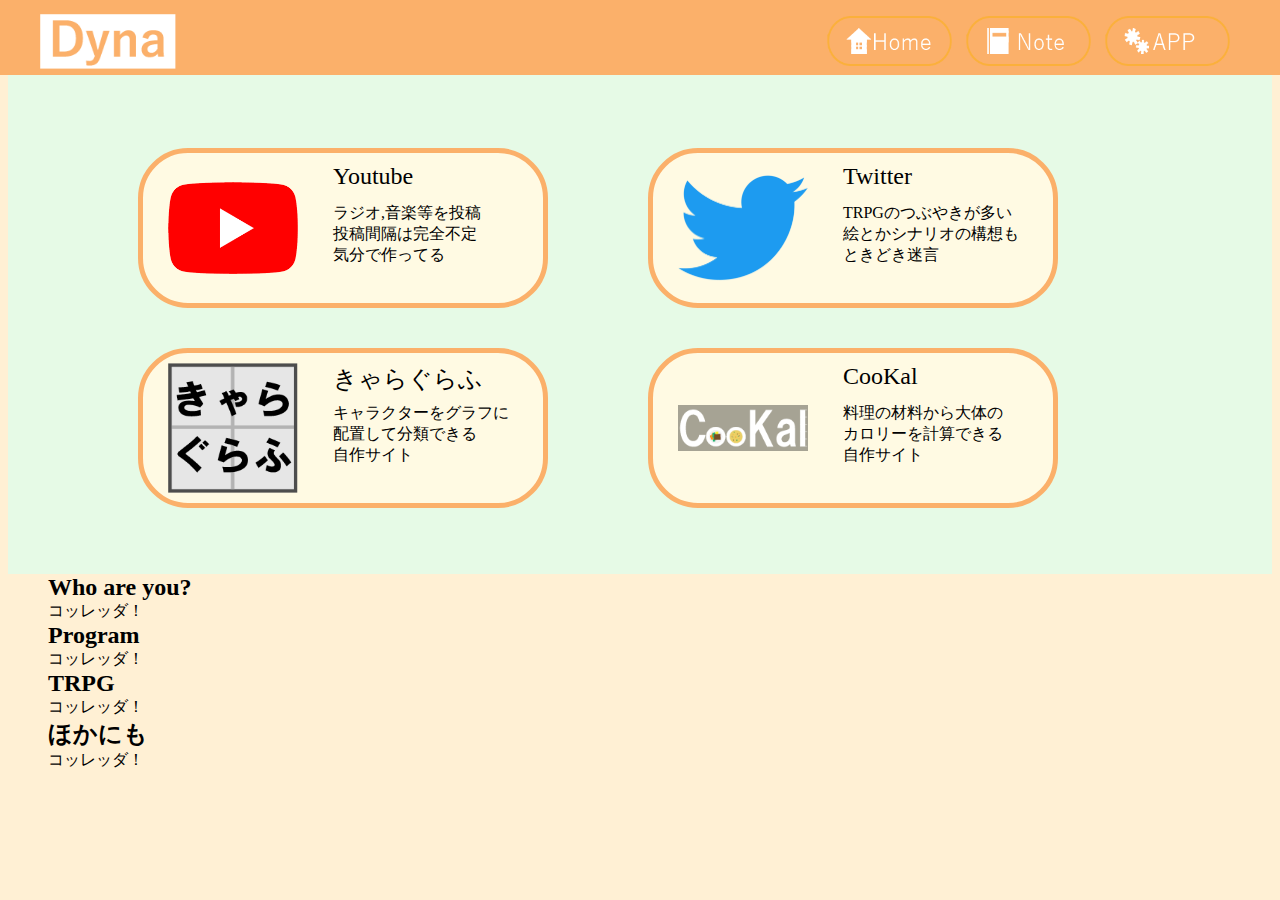
==== index.html @ 5636a4ad "既存分の追加" ====
<!DOCTYPE html>

<html lang="ja">
<head>
    <meta charset="utf-8">
    <title>dyna_hp</title>
    <link rel="stylesheet" type="text/css" href="design.css" />
    <script src="//code.jquery.com/jquery-2.2.4.min.js"></script>
    <script src="header.js"></script>
</head>
<body>
    <div id="header_link"></div>
    <!-- <header>
        <div class="container">
            <div class="area_logo_header">
                <img class="img_logo_header" src="./img/logo/dyna.png">
            </div>
            <div class="icon_header">
                <ul class="list_icon_heder">
                    <li><img class="img_icon_header" src="./img/icon/icon_home.png"></li>
                    <li><img class="img_icon_header" src="./img/icon/icon_note.png"></li>
                    <li><img class="img_icon_header" src="./img/icon/icon_app.png"></li>
                </ul>
            </div>
        </div>
    </header> -->

    <!--Face-->
    <!-- <section class ="area_home_face">
        <div class ="container">
            <div class="body_home">
                <div class="twotab">
                    <div class="face">
                        <img class="img_dyna" src="./img/img/dyna.png">
                        <div class="text_home">
                            <p class="dyna_name">ダイナ</p>
                            <p class="small_info">2003/09/10<br>Program, TRPG, Illust, Music, Radio<br>dynamite.ttnk@gmail.com</p>
                        </div>
                    </div>
                </div>
            </div>
        </div>
    </section> -->
    <!--links-->
    <section class ="area_home_link">
        <div class ="container">
            <!-- <div class="head_home">
            </div> -->
            <div class="body_home">
                <div class="link_brock">
                    <ul class="list_home_link">
                        <li>
                            <div id="lb_1" class="lb_div">
                                <img class="lb_img" src="./img/logo/youtube.png">
                                <p class="lb_title">Youtube</p>
                                <p class="lb_text">ラジオ,音楽等を投稿<br>投稿間隔は完全不定<br>気分で作ってる</p>
                            </div>
                        </li>
                        <li>
                            <div id="lb_2" class="lb_div">
                                <img class="lb_img" src="./img/logo/twitter.png">
                                <p class="lb_title">Twitter</p>
                                <p class="lb_text">TRPGのつぶやきが多い<br>絵とかシナリオの構想も<br>ときどき迷言</p>
                            </div>
                        </li>
                        <br>
                        <li>
                            <div id="lb_3" class="lb_div">
                                <img class="lb_img" src="./img/logo/charagraph.png">
                                <p class="lb_title">きゃらぐらふ</p>
                                <p class="lb_text">キャラクターをグラフに<br>配置して分類できる<br>自作サイト</p>
                            </div>
                        </li>
                        <li>
                            <div id="lb_4" class="lb_div">
                                <img class="lb_img" src="./img/logo/cookal_bb.png">
                                <p class="lb_title">CooKal</p>
                                <p class="lb_text">料理の材料から大体の<br>カロリーを計算できる<br>自作サイト</p>
                            </div>
                        </li>
                    </ul>
                </div>
            </div>
        </div>
    </section>
    <!--Who are you-->
    <section class ="area_home_way">
        <div class ="container">
            <div class="head_home">
                <h2>Who are you?</h2>
            </div>
            <div class="body_home">
                コッレッダ！
            </div>
        </div>
    </section>
    <!--Program-->
    <section class ="area_home_program">
        <div class ="container">
            <div class="head_home">
                <h2>Program</h2>
            </div>
            <div class="body_home">
                コッレッダ！
            </div>
        </div>
    </section>
    <!--TRPG-->
    <section class ="area_home_trpg">
        <div class ="container">
            <div class="head_home">
                <h2>TRPG</h2>
            </div>
            <div class="body_home">
                コッレッダ！
            </div>
        </div>
    </section>
    <!--Another-->
    <section class ="area_home_another">
        <div class ="container">
            <div class="head_home">
                <h2>ほかにも</h2>
            </div>
            <div class="body_home">
                コッレッダ！
            </div>
        </div>
    </section>
    <script src="header.js"></script>
</body>
<script src="links.js"></script>
</html>
---- design.css ----
@charset "utf-8";


html{
    background: rgba(255,240,212);
    min-width: 750px;
}

a{
    color: #000;
    text-decoration: none;
}

.container{
    max-width: 1200px;
    min-width: 750px;
    padding: 0 40px;
    margin: 0 auto;
}

header{
    width: 100%;
    height: 75px;
    position: fixed;
    z-index: 10;
    top:0;
    left:0;
    background-color: #fbb06a;
}

li{
    list-style: none;
    display: inline;
}

h2{
    margin:0;
}

header > .container{
    display: flex;
    align-items: center;
}

.area_logo_header{
    text-align: left;
    margin-right: 25px;
}

.img_logo_header{
    height: 55px;
    width: auto;
}

.icon_header{
    width: 100%;
    text-align: right;
}

.img_icon_header{
    margin-right: 10px;
    width: 125px;
    height: 50px;
}

.area_home_face > .container{
    background-color: #e6fae6;
    margin-top: 75px;
    padding-top: 25px;
    height: 500px;
}

.area_home_face > .body_home{
    display: table;
    margin-top: 100px;
}

[class*="twotab"]{
    width: 50%;
}

.face{
    display: flex;
    margin-left: 50px;
}

.img_dyna{
    height: 410px;
    width: auto;
}

.dyna_name{
    font-size: 84px;
    margin: 0;
    margin-top: 150px;
    margin-bottom: -20px;
}

.small_info{
    font-size: 12px;
    margin: 0;
    text-align: center;
}

.area_home_link > .container{
    padding-top: 100px;
    margin-top: 0;
    background-color: #e6fae6;
    height: auto;
    padding-bottom: 50px;
}

.list_home_link{
    
    margin-top: 0;
    display: flex;
    flex-wrap: wrap;
    align-items: center;
    height: auto;
}

.lb_div{
    position: relative;
    display: flex;
    border: solid 5px #fbb06a;
    border-radius:50px/50px;
    background: rgba(255,250,227);
    width: 400px;
    height: 150px;
    margin-left: 50px;
    margin-right: 50px;
    margin-top:40px;
}

.lb_img{
    position: absolute;
    top: 0;
    right: 0;
    bottom: 0;
    left: 0;
    margin-top: auto;
    margin-bottom: auto;
    margin-left:25px;
    max-width: 130px;
    max-width: 130px;
}

.lb_title{
    position: absolute;
    top: 0;
    right: 0;
    bottom: 0;
    left: 0;
    margin-top: 10px;
    margin-left:190px;
    max-width: 185px;
    font-size: 24px;
}

.lb_text{
    position: absolute;
    top: 0;
    right: 0;
    bottom: 0;
    left: 0;
    margin-top: 50px;
    margin-left:190px;
    max-width: 185px;
}
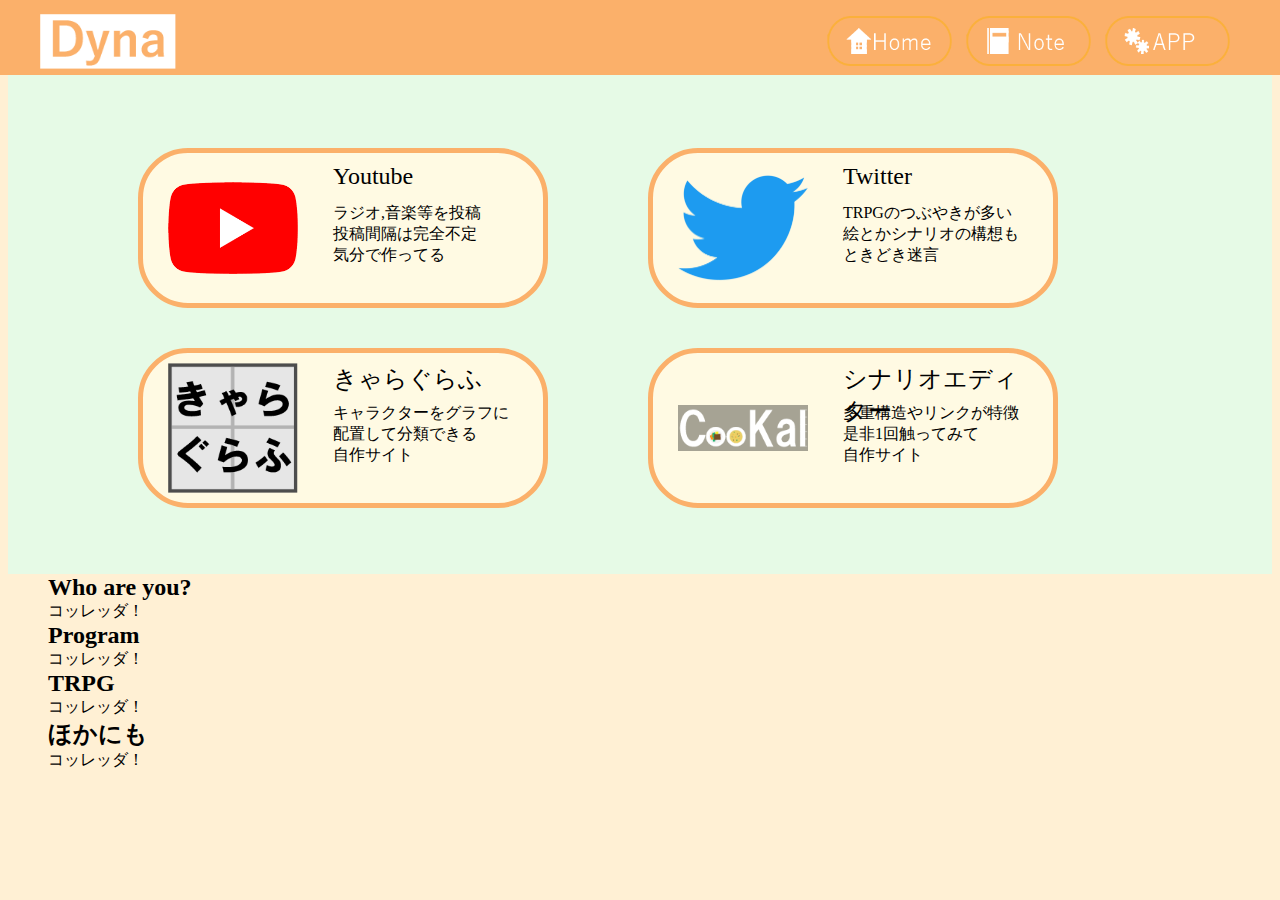
==== commit 5168a997: "Homeにリンクを張り付ける" ====
--- a/index.html
+++ b/index.html
@@ -74,8 +74,8 @@
                         <li>
                             <div id="lb_4" class="lb_div">
                                 <img class="lb_img" src="./img/logo/cookal_bb.png">
-                                <p class="lb_title">CooKal</p>
-                                <p class="lb_text">料理の材料から大体の<br>カロリーを計算できる<br>自作サイト</p>
+                                <p class="lb_title">シナリオエディター</p>
+                                <p class="lb_text">多重構造やリンクが特徴<br>是非1回触ってみて<br>自作サイト</p>
                             </div>
                         </li>
                     </ul>
